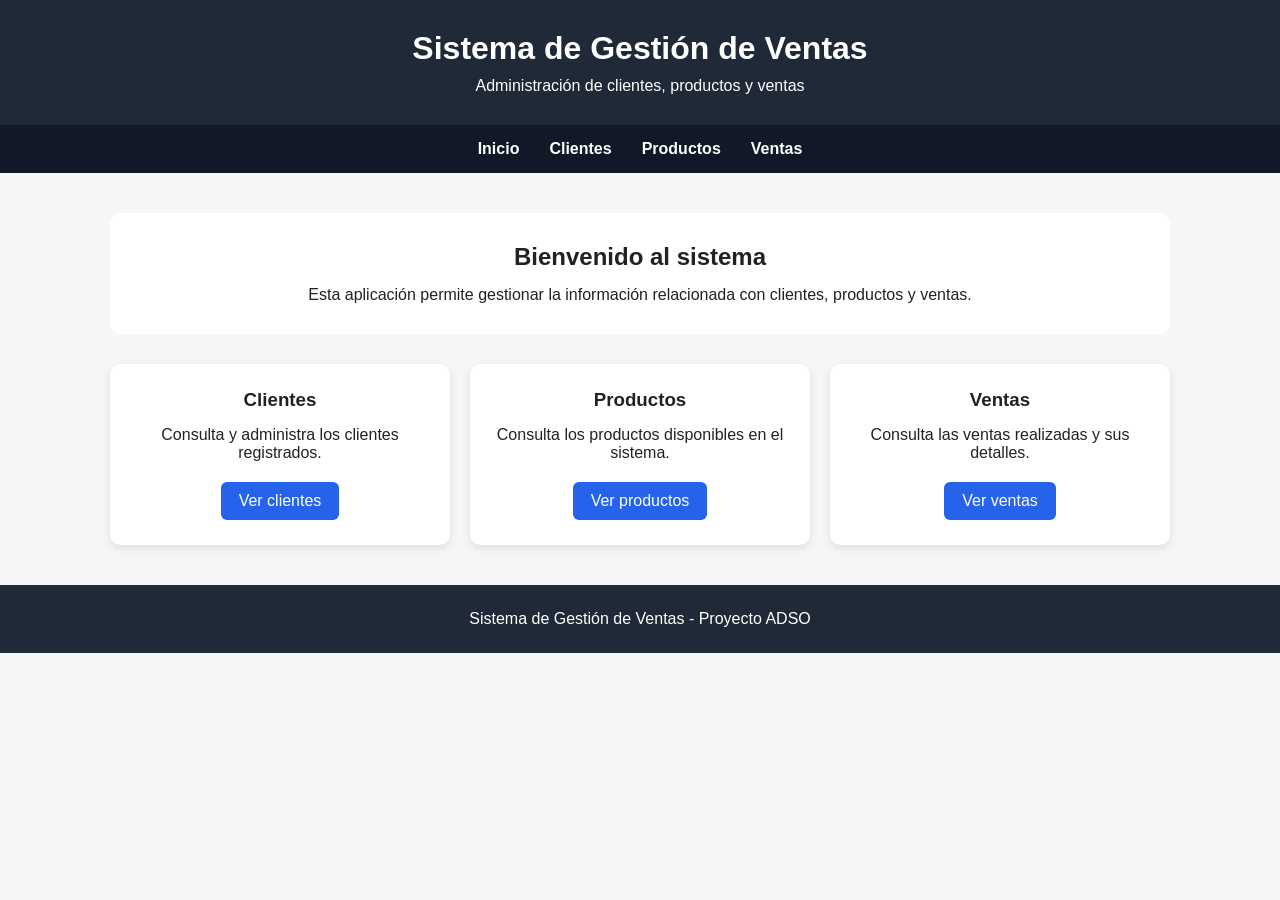
==== src/main/resources/static/index.html @ bf90045e "Entrega inicial - Sistema de Gestion de Ventas" ====
<!DOCTYPE html>
<html lang="es">
<head>
    <meta charset="UTF-8">
    <meta name="viewport" content="width=device-width, initial-scale=1.0">
    <title>Sistema de Gestión de Ventas</title>

    <link rel="stylesheet" href="style.css">
</head>

<body>

    <header>
        <h1>Sistema de Gestión de Ventas</h1>
        <p>Administración de clientes, productos y ventas</p>
    </header>

    <nav>
        <a href="index.html">Inicio</a>
        <a href="clientes.html">Clientes</a>
        <a href="productos.html">Productos</a>
        <a href="ventas.html">Ventas</a>
    </nav>

    <main>

        <section class="bienvenida">
            <h2>Bienvenido al sistema</h2>

            <p>
                Esta aplicación permite gestionar la información relacionada
                con clientes, productos y ventas.
            </p>
        </section>

        <section class="tarjetas">

            <div class="tarjeta">
                <h3>Clientes</h3>
                <p>Consulta y administra los clientes registrados.</p>
                <a href="clientes.html">Ver clientes</a>
            </div>

            <div class="tarjeta">
                <h3>Productos</h3>
                <p>Consulta los productos disponibles en el sistema.</p>
                <a href="productos.html">Ver productos</a>
            </div>

            <div class="tarjeta">
                <h3>Ventas</h3>
                <p>Consulta las ventas realizadas y sus detalles.</p>
                <a href="ventas.html">Ver ventas</a>
            </div>

        </section>

    </main>

    <footer>
        <p>Sistema de Gestión de Ventas - Proyecto ADSO</p>
    </footer>

</body>
</html>
---- src/main/resources/static/style.css ----
* {
    box-sizing: border-box;
    margin: 0;
    padding: 0;
}

body {
    font-family: Arial, sans-serif;
    background-color: #f4f6f8;
    color: #222;
}

header {
    background-color: #1f2937;
    color: white;
    text-align: center;
    padding: 30px 20px;
}

header h1 {
    margin-bottom: 10px;
}

nav {
    background-color: #111827;
    display: flex;
    justify-content: center;
    gap: 30px;
    padding: 15px;
}

nav a {
    color: white;
    text-decoration: none;
    font-weight: bold;
}

nav a:hover {
    text-decoration: underline;
}

main {
    max-width: 1100px;
    margin: 40px auto;
    padding: 0 20px;
}

.bienvenida {
    background-color: white;
    padding: 30px;
    border-radius: 10px;
    margin-bottom: 30px;
    text-align: center;
}

.bienvenida h2 {
    margin-bottom: 15px;
}

.tarjetas {
    display: grid;
    grid-template-columns: repeat(3, 1fr);
    gap: 20px;
}

.tarjeta {
    background-color: white;
    padding: 25px;
    border-radius: 10px;
    text-align: center;
    box-shadow: 0 3px 10px rgba(0, 0, 0, 0.1);
}

.tarjeta h3 {
    margin-bottom: 15px;
}

.tarjeta p {
    margin-bottom: 20px;
}

.tarjeta a {
    display: inline-block;
    background-color: #2563eb;
    color: white;
    padding: 10px 18px;
    border-radius: 6px;
    text-decoration: none;
}

.tarjeta a:hover {
    background-color: #1d4ed8;
}

footer {
    text-align: center;
    padding: 25px;
    margin-top: 40px;
    background-color: #1f2937;
    color: white;
}

@media (max-width: 768px) {

    nav {
        flex-direction: column;
        align-items: center;
        gap: 15px;
    }

    .tarjetas {
        grid-template-columns: 1fr;
    }

    header h1 {
        font-size: 24px;
    }
}
.formulario {
    background-color: white;
    max-width: 600px;
    margin: 30px auto;
    padding: 30px;
    border-radius: 10px;
    box-shadow: 0 3px 10px rgba(0, 0, 0, 0.1);
}

.formulario h2 {
    text-align: center;
    margin-bottom: 25px;
}

.formulario form {
    display: flex;
    flex-direction: column;
}

.formulario label {
    margin-bottom: 6px;
    font-weight: bold;
}

.formulario input {
    padding: 12px;
    margin-bottom: 18px;
    border: 1px solid #ccc;
    border-radius: 6px;
    font-size: 16px;
}

.formulario button {
    padding: 12px;
    border: none;
    border-radius: 6px;
    background-color: #2563eb;
    color: white;
    font-size: 16px;
    cursor: pointer;
}

.formulario button:hover {
    background-color: #1d4ed8;
}

#mensaje {
    margin-top: 15px;
    text-align: center;
    font-weight: bold;
}

.formulario select {
    padding: 12px;
    margin-bottom: 18px;
    border: 1px solid #ccc;
    border-radius: 6px;
    font-size: 16px;
    background: white;
}
.acciones {
    display: flex;
    flex-wrap: wrap;
    justify-content: center;
    gap: 8px;
    margin-top: 12px;
}
.acciones button {
    border: 0;
    border-radius: 6px;
    padding: 9px 12px;
    color: white;
    background: #2563eb;
    cursor: pointer;
}
.acciones .eliminar { background: #dc2626; }
.acciones button:hover { opacity: .88; }
.tarjeta p { overflow-wrap: anywhere; }
[hidden] { display: none !important; }
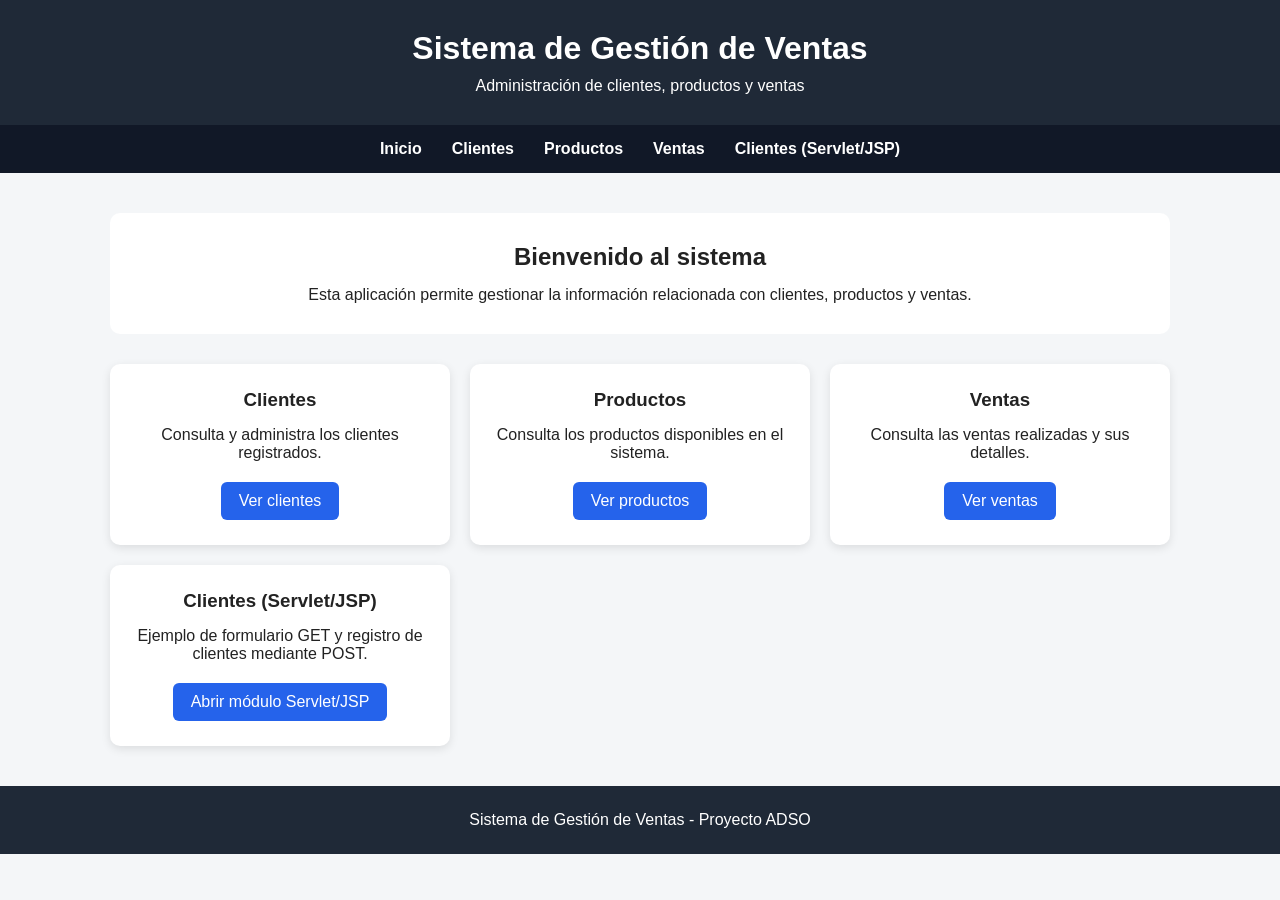
==== commit 1f62816a: "Completar evidencia EV02 con servlet y vistas JSP" ====
--- a/src/main/resources/static/index.html
+++ b/src/main/resources/static/index.html
@@ -20,6 +20,7 @@
         <a href="clientes.html">Clientes</a>
         <a href="productos.html">Productos</a>
         <a href="ventas.html">Ventas</a>
+        <a href="/clientes-servlet">Clientes (Servlet/JSP)</a>
     </nav>
 
     <main>
@@ -53,6 +54,12 @@
                 <a href="ventas.html">Ver ventas</a>
             </div>
 
+            <div class="tarjeta">
+                <h3>Clientes (Servlet/JSP)</h3>
+                <p>Ejemplo de formulario GET y registro de clientes mediante POST.</p>
+                <a href="/clientes-servlet">Abrir módulo Servlet/JSP</a>
+            </div>
+
         </section>
 
     </main>
